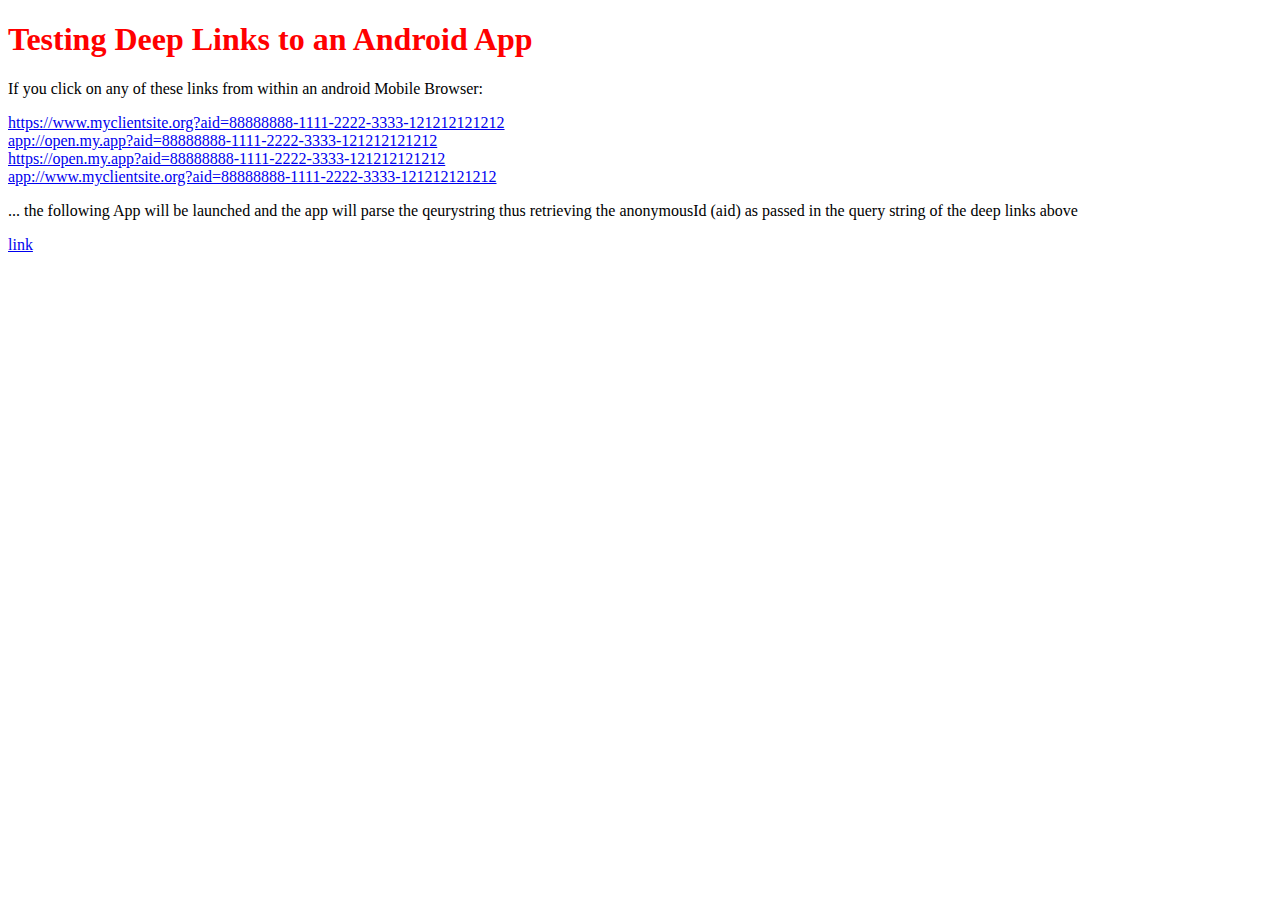
==== test-deep_link.html @ b1365f64 "Update test-deep_link.html" ====
<!DOCTYPE html>
<html>
	<head>
	
	</head>
	
	
	
<body>

<h1 style="font-family:verdana;color:red;">Testing Deep Links to an Android App</h1>

<p>If you click on any of these links from within an android Mobile Browser: </p>


<a href="https://www.myclientsite.org?aid=88888888-1111-2222-3333-121212121212">https://www.myclientsite.org?aid=88888888-1111-2222-3333-121212121212</a>
	</br>
<a href="app://open.my.app?aid=88888888-1111-2222-3333-121212121212">app://open.my.app?aid=88888888-1111-2222-3333-121212121212</a>
		</br>
<a href="https://open.my.app?aid=88888888-1111-2222-3333-121212121212">https://open.my.app?aid=88888888-1111-2222-3333-121212121212</a>
	</br>
<a href="app://www.myclientsite.org?aid=88888888-1111-2222-3333-121212121212">app://www.myclientsite.org?aid=88888888-1111-2222-3333-121212121212</a>

	
  
<p>... the following App will be launched and the app will parse the qeurystring thus retrieving the anonymousId (aid) as passed in the query string of the deep links above </p>

<a href="./app-debug.apk">link</a>

</body>
</html>
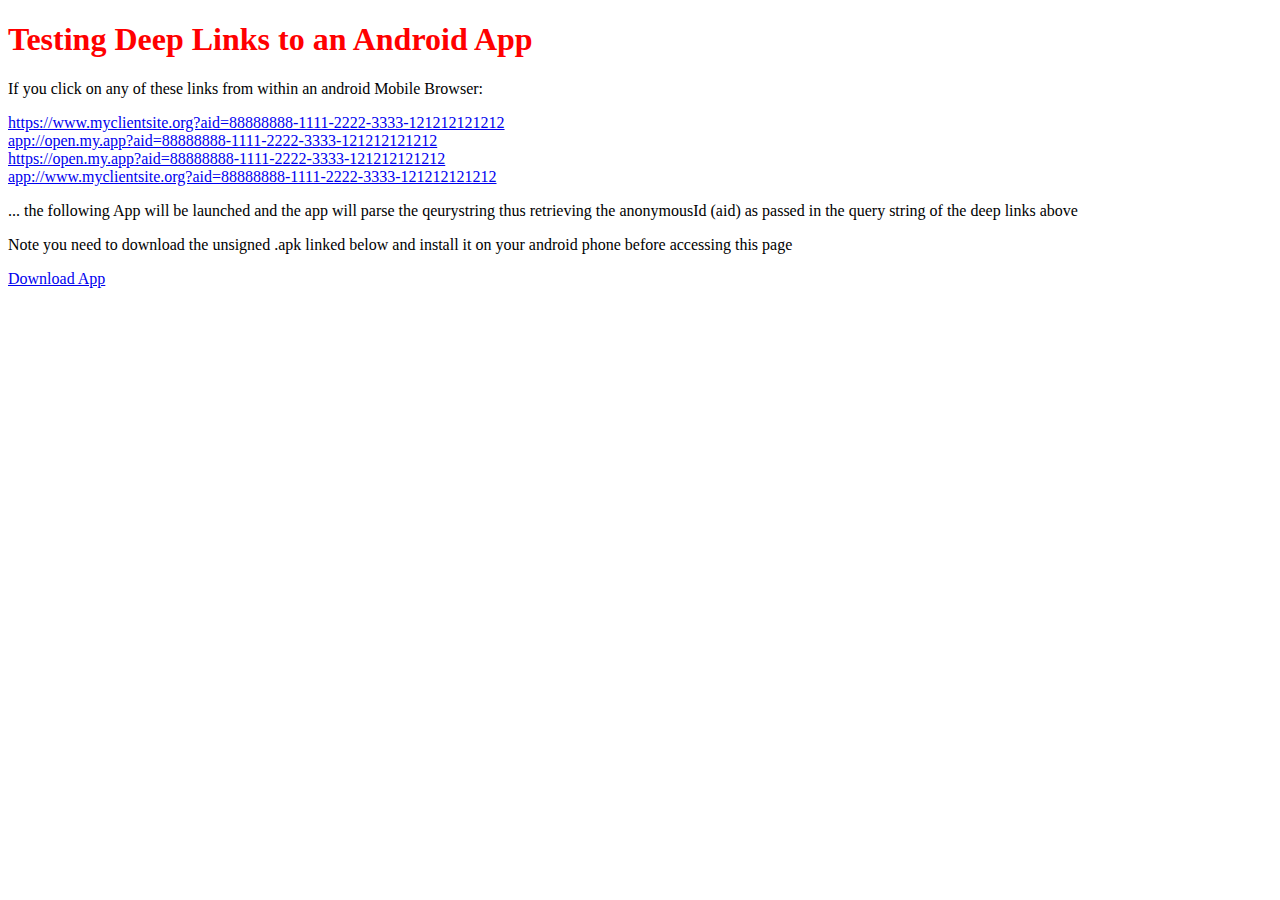
==== commit 23d233af: "Update test-deep_link.html" ====
--- a/test-deep_link.html
+++ b/test-deep_link.html
@@ -24,8 +24,9 @@
 	
   
 <p>... the following App will be launched and the app will parse the qeurystring thus retrieving the anonymousId (aid) as passed in the query string of the deep links above </p>
+<p>Note you need to download the unsigned .apk linked below and install it on your android phone before accessing this page</p>
 
-<a href="./app-debug.apk">link</a>
+<a href="./app-debug.apk">Download App</a>
 
 </body>
 </html>
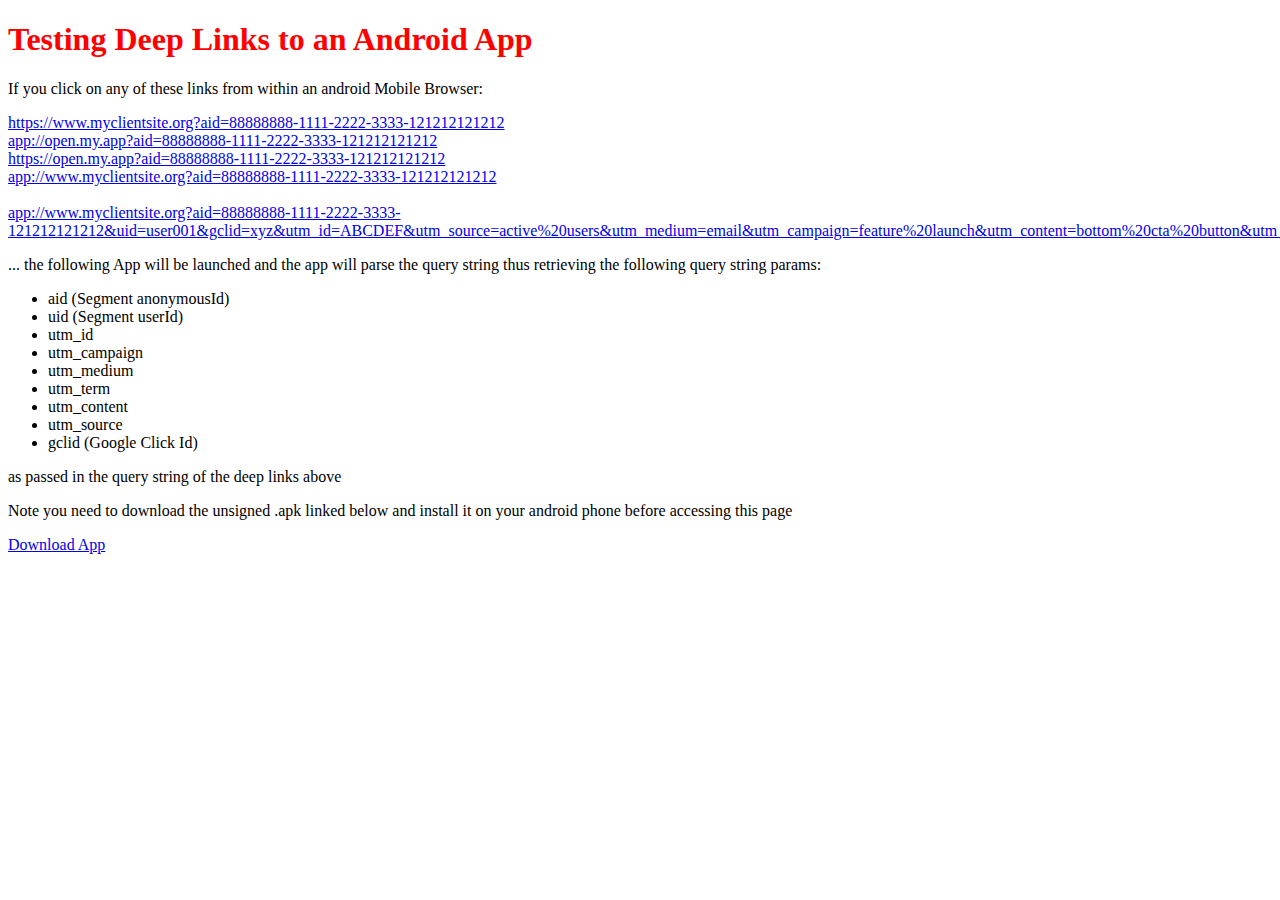
==== commit 05cfd2b9: "Update test-deep_link.html" ====
--- a/test-deep_link.html
+++ b/test-deep_link.html
@@ -20,10 +20,24 @@
 <a href="https://open.my.app?aid=88888888-1111-2222-3333-121212121212">https://open.my.app?aid=88888888-1111-2222-3333-121212121212</a>
 	</br>
 <a href="app://www.myclientsite.org?aid=88888888-1111-2222-3333-121212121212">app://www.myclientsite.org?aid=88888888-1111-2222-3333-121212121212</a>
-
+	</br>
+	</br>
+<a href="app://www.myclientsite.org?aid=88888888-1111-2222-3333-121212121212&uid=user001&gclid=xyz&utm_id=ABCDEF&utm_source=active%20users&utm_medium=email&utm_campaign=feature%20launch&utm_content=bottom%20cta%20button&utm_term=Remarketing">app://www.myclientsite.org?aid=88888888-1111-2222-3333-121212121212&uid=user001&gclid=xyz&utm_id=ABCDEF&utm_source=active%20users&utm_medium=email&utm_campaign=feature%20launch&utm_content=bottom%20cta%20button&utm_term=Remarketing</a>
+  
+<p>... the following App will be launched and the app will parse the query string thus retrieving the following query string params:</p>
+<ul>
+	<li>aid (Segment anonymousId)</li>
+	<li>uid (Segment userId)</li>
+	<li>utm_id</li>
+	<li>utm_campaign</li>
+	<li>utm_medium</li>
+	<li>utm_term</li>
+	<li>utm_content</li>
+	<li>utm_source</li>
+	<li>gclid (Google Click Id)</li>
+</ul>
 	
-  
-<p>... the following App will be launched and the app will parse the qeurystring thus retrieving the anonymousId (aid) as passed in the query string of the deep links above </p>
+<p>as passed in the query string of the deep links above </p>
 <p>Note you need to download the unsigned .apk linked below and install it on your android phone before accessing this page</p>
 
 <a href="./app-debug.apk">Download App</a>
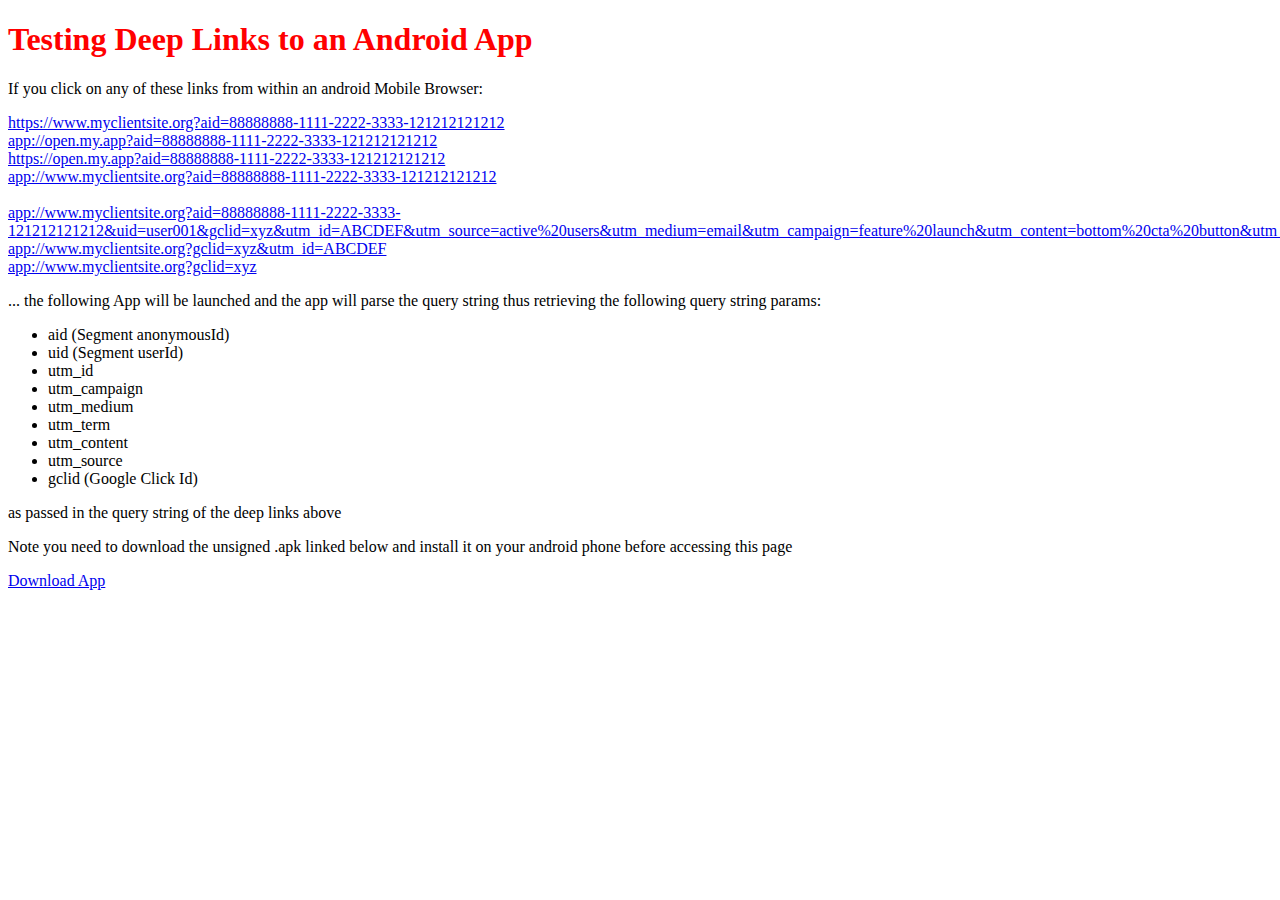
==== commit 42d66b82: "Update test-deep_link.html" ====
--- a/test-deep_link.html
+++ b/test-deep_link.html
@@ -23,6 +23,10 @@
 	</br>
 	</br>
 <a href="app://www.myclientsite.org?aid=88888888-1111-2222-3333-121212121212&uid=user001&gclid=xyz&utm_id=ABCDEF&utm_source=active%20users&utm_medium=email&utm_campaign=feature%20launch&utm_content=bottom%20cta%20button&utm_term=Remarketing">app://www.myclientsite.org?aid=88888888-1111-2222-3333-121212121212&uid=user001&gclid=xyz&utm_id=ABCDEF&utm_source=active%20users&utm_medium=email&utm_campaign=feature%20launch&utm_content=bottom%20cta%20button&utm_term=Remarketing</a>
+  </br>
+<a href="app://www.myclientsite.org?gclid=xyz&utm_id=ABCDEF&">app://www.myclientsite.org?gclid=xyz&utm_id=ABCDEF</a>
+  </br>
+<a href="app://www.myclientsite.org?gclid=xyz">app://www.myclientsite.org?gclid=xyz</a>
   
 <p>... the following App will be launched and the app will parse the query string thus retrieving the following query string params:</p>
 <ul>
